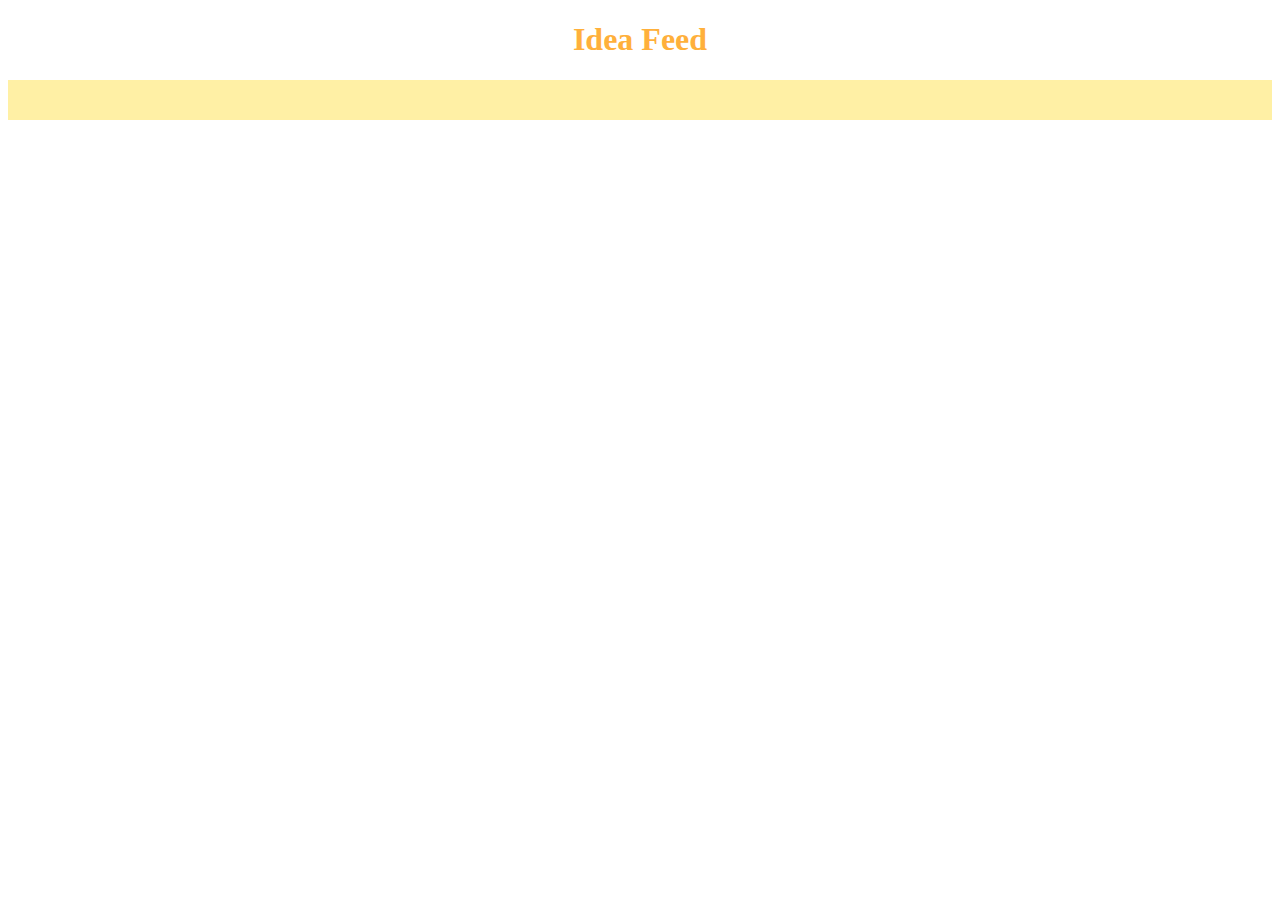
==== public/feed.html @ 74ef8c96 "project start" ====
<!DOCTYPE html>
<html>
  <head>
    <meta charset='utf-8'>
    <script src="//ajax.googleapis.com/ajax/libs/jquery/2.1.1/jquery.min.js"></script>
    <title>Idea Feed</title>
    <link rel="stylesheet" href="css/style.css">
  </head>
  <body>
    <h1 class="title">Idea Feed</h1>
    <div class="idea-box">
    </div>
    <script>
//Hello! This is the start of the JavaScript.

var displayIdea = function(idea) {
  var ideaElement = $('<h2>' + idea + '</h2>');
  $(".idea-box").append(ideaElement);

}

var createFeed = function(data) {
  data.forEach(displayIdea);
}

$.get("/ideas", createFeed);


//This is the end of the JavaScript.
    </script>
  </body>
</html>
---- public/css/style.css ----
body {
  color: black;
}
.idea-box {
  background-color: #FFF0A5;
  padding: 20px;
}
h1 {
  text-align: center;
  color: #FFB03B;
}

h2 {
  color: #468966;
  margin: 10px;
  padding: 10px;
  border: 2px solid #FFB03B;
  border-radius: 5px;
  text-align: center;
}
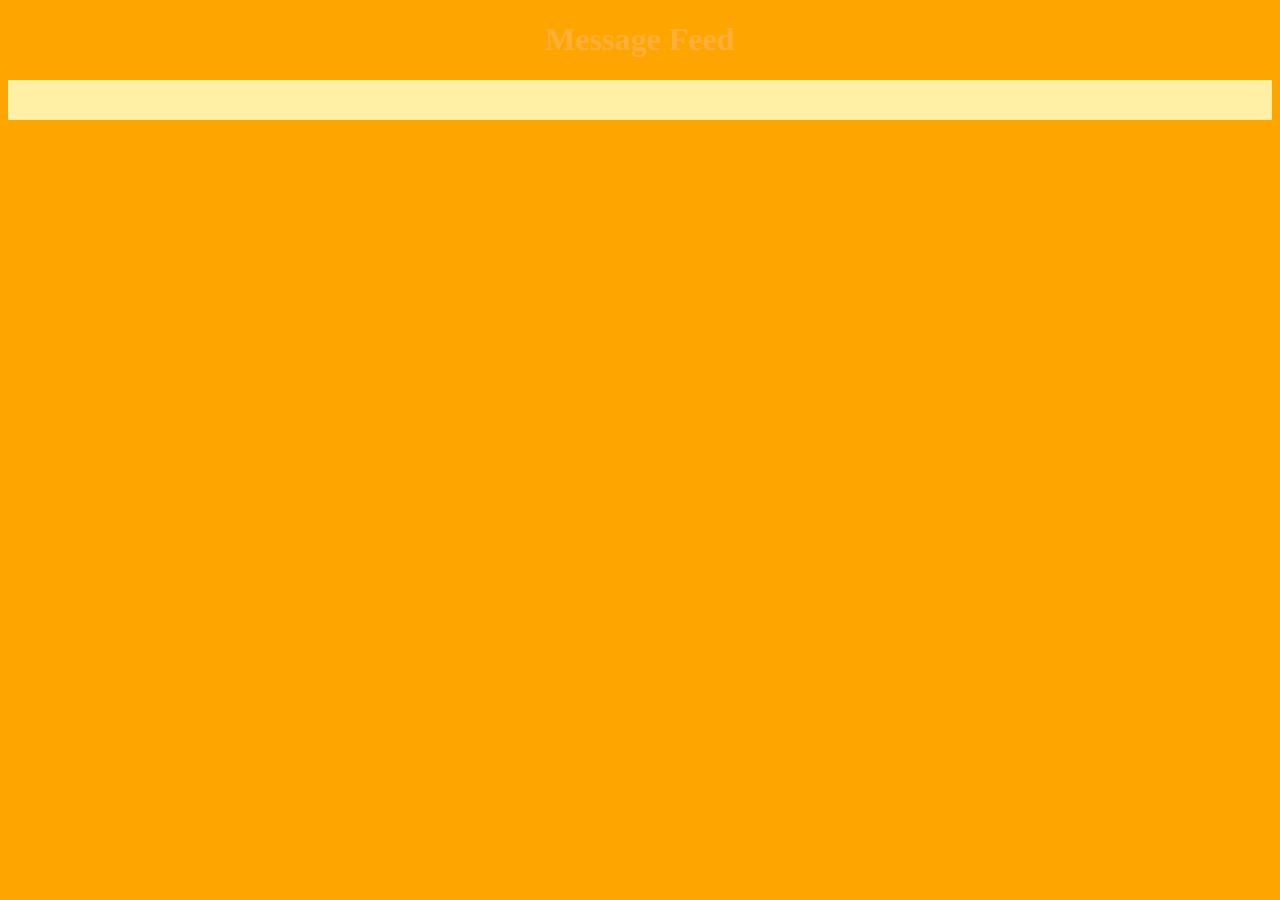
==== commit 01f0e340: "Updated to match new NodeStart - the term 'idea' is now 'post'" ====
--- a/public/feed.html
+++ b/public/feed.html
@@ -3,30 +3,28 @@
   <head>
     <meta charset='utf-8'>
     <script src="//ajax.googleapis.com/ajax/libs/jquery/2.1.1/jquery.min.js"></script>
-    <title>Idea Feed</title>
-    <link rel="stylesheet" href="css/style.css">
+    <title>Message Feed</title>
+    <link rel="stylesheet" href="style.css">
   </head>
   <body>
-    <h1 class="title">Idea Feed</h1>
-    <div class="idea-box">
+    <h1 class="title">Message Feed</h1>
+    <div class="message-list">
     </div>
     <script>
 //Hello! This is the start of the JavaScript.
 
-var displayIdea = function(idea) {
-  var ideaElement = $('<h2>' + idea + '</h2>');
-  $(".idea-box").append(ideaElement);
-
+var displayMessage = function(post) {
+  var postElement = $('<div class="message">' + post + '</div>');
+  $(".message-list").append(postElement);
 }
 
 var createFeed = function(data) {
-  data.forEach(displayIdea);
+  data.forEach(displayMessage);
 }
 
-$.get("/ideas", createFeed);
-
+$.get("/posts", createFeed);
 
 //This is the end of the JavaScript.
     </script>
   </body>
-</html>
+</html>--- a/public/style.css
+++ b/public/style.css
@@ -0,0 +1,22 @@
+body {
+  color: purple;
+  background-color: orange;
+  text-align: center;
+}
+
+.message-list {
+  background-color: #FFF0A5;
+  padding: 20px;
+}
+
+h1 {
+  color: #FFB03B;
+}
+
+.message {
+  color: #468966;
+  margin: 10px;
+  padding: 10px;
+  border: 2px solid #FFB03B;
+  border-radius: 5px;
+}
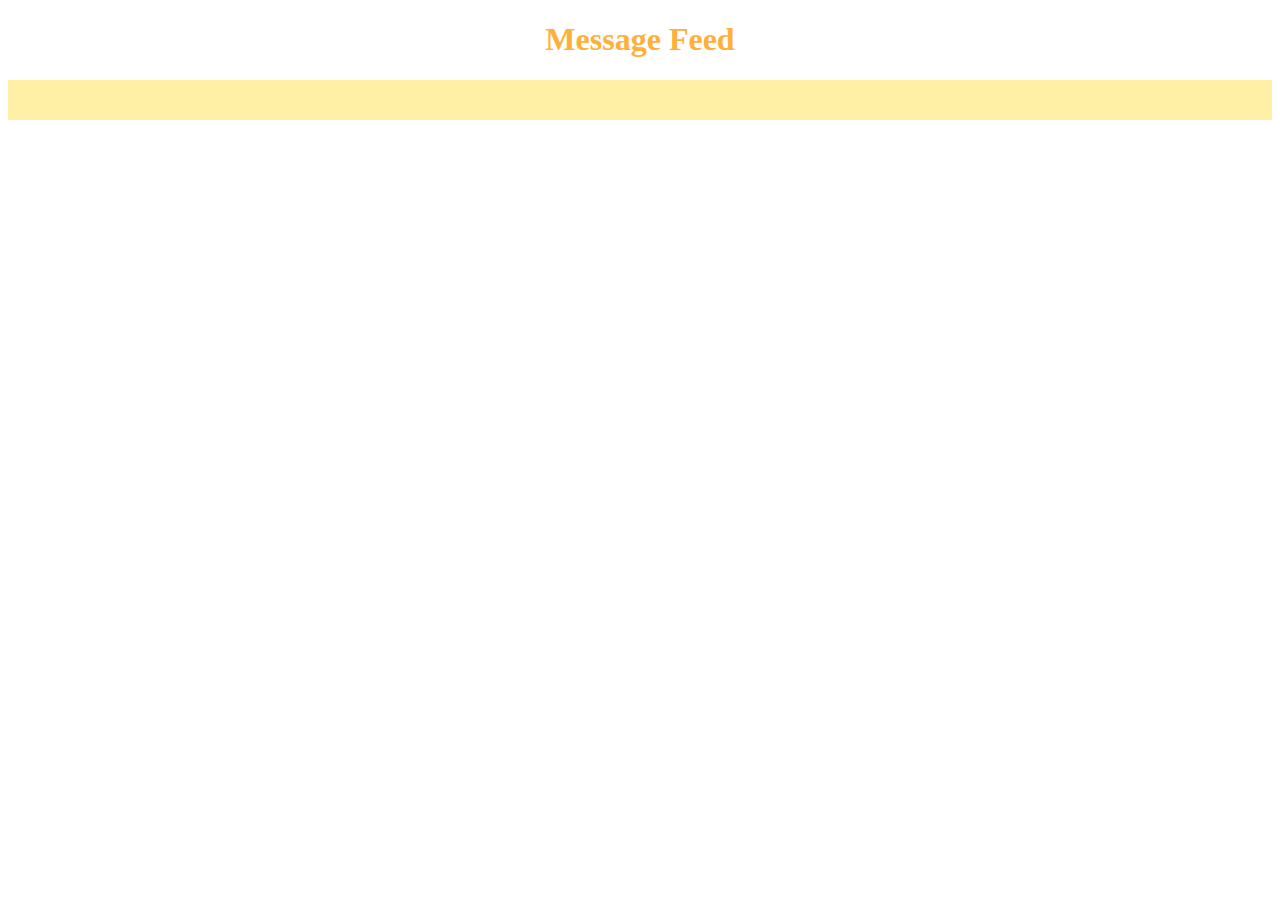
==== commit 73104e6f: "Separate out the post element from message element" ====
--- a/public/feed.html
+++ b/public/feed.html
@@ -14,8 +14,11 @@
 //Hello! This is the start of the JavaScript.
 
 var displayMessage = function(post) {
-  var postElement = $('<div class="message">' + post + '</div>');
+  var postElement = $('<div class="post"></div>');
   $(".message-list").append(postElement);
+
+  var messageElement = $('<div class="message">' + post + '</div>');
+  postElement.append(messageElement);
 }
 
 var createFeed = function(data) {
--- a/public/style.css
+++ b/public/style.css
@@ -1,6 +1,4 @@
 body {
-  color: purple;
-  background-color: orange;
   text-align: center;
 }
 
@@ -13,10 +11,10 @@
   color: #FFB03B;
 }
 
-.message {
-  color: #468966;
+.post {
   margin: 10px;
   padding: 10px;
   border: 2px solid #FFB03B;
   border-radius: 5px;
+  color: #468966;
 }
